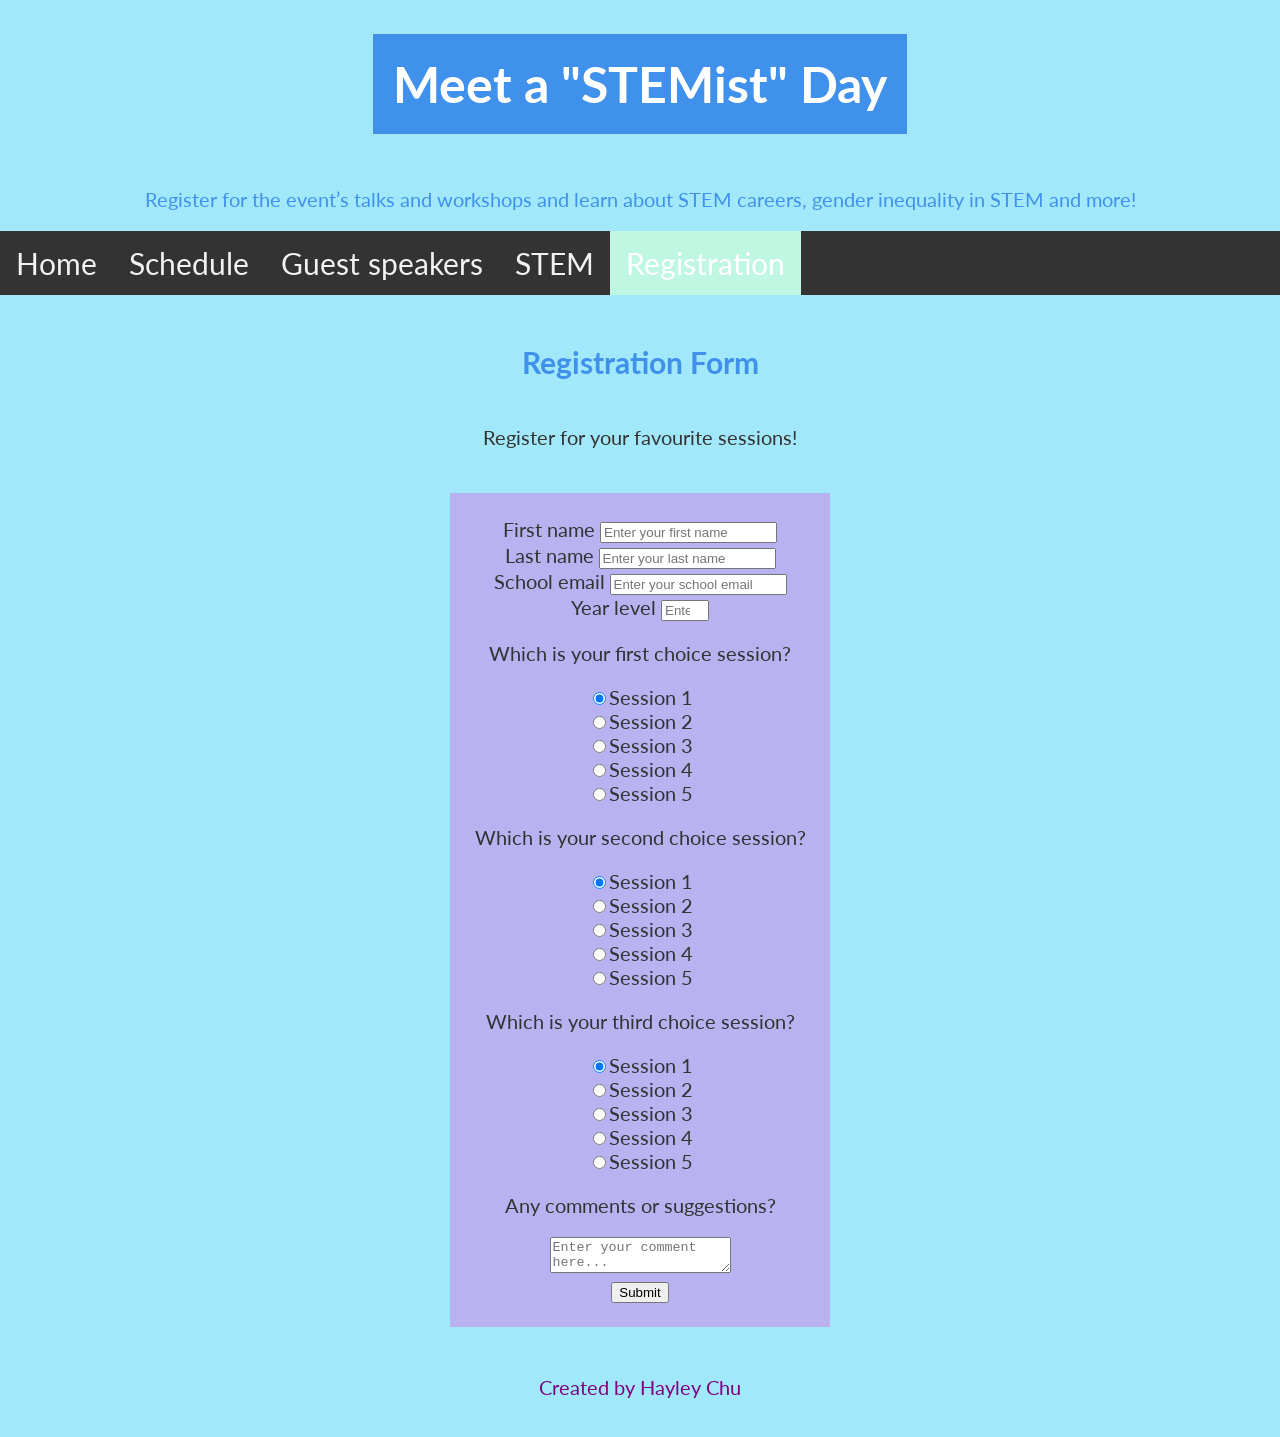
==== registration.html @ 4e9ccbab "Commit" ====
<!DOCTYPE html>
<html>

<head>
  <meta charset="UTF-8">
  <meta name="viewport" content="width=device-width, initial-scale=1.0">
  <link rel="stylesheet" type="text/css" href="registration.css">
<title>
  STEM website
</title>
</head>

<body>
<header>
<h1>
  Meet a "STEMist" Day
</h1>
</header>
<p>
  Register for the event’s talks and workshops and learn about STEM careers, gender inequality in STEM and more!
</p>

<div class="nav">
  <a href="homepage.html">Home</a>
  <a href="schedule.html">Schedule</a>
  <a href="speakers.html">Guest speakers</a>
  <a href="STEM.html">STEM</a>
  <a class="active" href="registration.html">Registration</a>
</div>
<br>
<div class="container">
  <header class="header">
    <h2 id="title" class="text-center">Registration Form</h2>
    <p id="description" class="description text-center">
      Register for your favourite sessions!
    </p>
  </header>
<br>

<div class="registration-form">
<br>
<div class="container register">
<div class="row">
<div class="col-md-12">
<div class="tab-pane fade show active text-align form-new" id="home" role="tabpanel" aria-labelledby="home-tab">
<div class="row register-form">
<div class="col-md-12">
    <form method="post" autocomplete="off" name="google-sheet">
        <div class="form-group">
            <label id="name-label" for="first name">First name</label>
            <input type="text" name="First name" class="form-control" placeholder="Enter your first name" value="" required=""/>
        </div>

        <div class="form-group">
            <label id="name-label" for="last name">Last name</label>
            <input type="text" name="Last name" class="form-control" placeholder="Enter your last name" value="" required=""/>
        </div>

        <div class="form-group">
            <label id="email-label" for="email">School email</label>
            <input type="text" name="School email" class="form-control" placeholder="Enter your school email" value="" required=""/>
        </div>

        <div class="form-group">
            <label id="number-label" for="number">Year level<span class="clue"></span></label>
            <input type="number" name="Year level" class="form-control" placeholder="Enter your year level" value="" min="5" max="13" required=""/>
        </div>

        <div class="form-group">
            <p>Which is your first choice session?</p>
            <label>
              <input
                name="First choice"
                value="Session 1"
                type="radio"
                class="input-radio"
                checked
              />Session 1</label
            ><br>
            <label>
              <input
                name="First choice"
                value="Session 2"
                type="radio"
                class="input-radio"
              />Session 2</label
            ><br> 
            <label>
              <input
                name="First choice"
                value="Session 3"
                type="radio"
                class="input-radio"
              />Session 3</label
            ><br> 
            <label>
              <input
                name="First choice"
                value="Session 4"
                type="radio"
                class="input-radio"
              />Session 4</label
            ><br>
            <label>
              <input
                name="First choice"
                value="Session 5"
                type="radio"
                class="input-radio"
              />Session 5</label
            ><br>                         
        </div>

        <div class="form-group">
            <p>Which is your second choice session?</p>
            <label>
              <input
                name="Second choice"
                value="Session 1"
                type="radio"
                class="input-radio"
                checked
              />Session 1</label
            ><br>
            <label>
              <input
                name="Second choice"
                value="Session 2"
                type="radio"
                class="input-radio"
              />Session 2</label
            ><br> 
            <label>
              <input
                name="Second choice"
                value="Session 3"
                type="radio"
                class="input-radio"
              />Session 3</label
            ><br> 
            <label>
              <input
                name="Second choice"
                value="Session 4"
                type="radio"
                class="input-radio"
              />Session 4</label
            ><br>
            <label>
              <input
                name="Second choice"
                value="Session 5"
                type="radio"
                class="input-radio"
              />Session 5</label
            ><br>                         
        </div>

        <div class="form-group">
            <p>Which is your third choice session?</p>
            <label>
              <input
                name="Third choice"
                value="Session 1"
                type="radio"
                class="input-radio"
                checked
              />Session 1</label
            ><br>
            <label>
              <input
                name="Third choice"
                value="Session 2"
                type="radio"
                class="input-radio"
              />Session 2</label
            ><br> 
            <label>
              <input
                name="Third choice"
                value="Session 3"
                type="radio"
                class="input-radio"
              />Session 3</label
            ><br> 
            <label>
              <input
                name="Third choice"
                value="Session 4"
                type="radio"
                class="input-radio"
              />Session 4</label
            ><br>
            <label>
              <input
                name="Third choice"
                value="Session 5"
                type="radio"
                class="input-radio"
              />Session 5</label
            ><br>                         
        </div>

        <div class="form-group">
            <p>Any comments or suggestions?</p>
            <textarea
                id="comments"
                class="input-textarea"
                name="Comments/suggestions"
                placeholder="Enter your comment here..."
            ></textarea>
        </div>  

        <div class="form-group">
            <input type="submit" name="Submit" class="submit-button" value="Submit" />
        </div>
        <br>
    </form>
</div>
</div>
</div>
</div>
</div>
</div>
</div>

</body>
<footer>
<br><br>
  Created by Hayley Chu
</footer>
<p></p>
</html>
  
<script>
    const scriptURL = 'https://script.google.com/macros/s/AKfycbxyWXRSrejn6n6-jSD-_Kf1cUDSo2FIOGW6hN6aXic9SSB2es2R66A3/exec'
    const form = document.forms['google-sheet']
  
    form.addEventListener('submit', e => {
      e.preventDefault()
      fetch(scriptURL, { method: 'POST', body: new FormData(form)})
        .then(response => alert("Thanks for registering!"))
        .catch(error => console.error('Error! Please try again.', error.message))
    })
</script>

<script src="https://maxcdn.bootstrapcdn.com/bootstrap/4.1.1/js/bootstrap.min.js"></script>
<script src="https://cdnjs.cloudflare.com/ajax/libs/jquery/3.2.1/jquery.min.js"></script>
</body>
</html>
---- registration.css ----
@import url('https://fonts.googleapis.com/css2?family=Lato&family=Libre+Franklin:ital,wght@0,100;0,400;0,700;1,100;1,400;1,700&family=Lora&display=swap');

body {
  color: rgb(64,145,236);
  background-color: rgb(161,232,250);
  font-size: 20px;
  text-align: center;
  margin: 0 auto;
  margin-bottom: 0;
  font-family: "Lato", sans-serif;
}

h1 {
  color: white;
  background-color: rgb(64,145,236);
  font-size: 50px;
  display: inline-block;
  padding: 20px;
  font-family: "Lato", sans-serif;
}

h2 {
  color: rgb(64,145,236);
  font-size: 30px;
  display: inline-block;
  font-family: "Lato", sans-serif;
}

p {
  font-size: 20px;
}

div {
  color:#333;
}

.navigate_website {
  font-size: 20px;
  color: gray;
}

.registration-form {
  background-color:rgb(184, 178, 241);
  margin: 0px 450px;
}
      
/* Add a black background color to the top navigation */
.nav {
  background-color: #333;
  overflow: hidden;
}
      
/* Style the links inside the navigation bar */
.nav a {
  float: left;
  color: #f2f2f2;
  text-align: center;
  padding: 14px 16px;
  text-decoration: none;
  font-size: 30px;
}
      
/* Change the color of links on hover */
.nav a:hover {
  background-color: #ddd;
  color: black;
}
      
/* Add mint green color to the active/current link */
.nav a.active {
  background-color: #BFF7E2;
  color: white;
}

footer {
  font-size: 20px;
  text-align: center;
  color: purple;
  margin-bottom: 0;
  height: 10vh;
  bottom: 0;
}
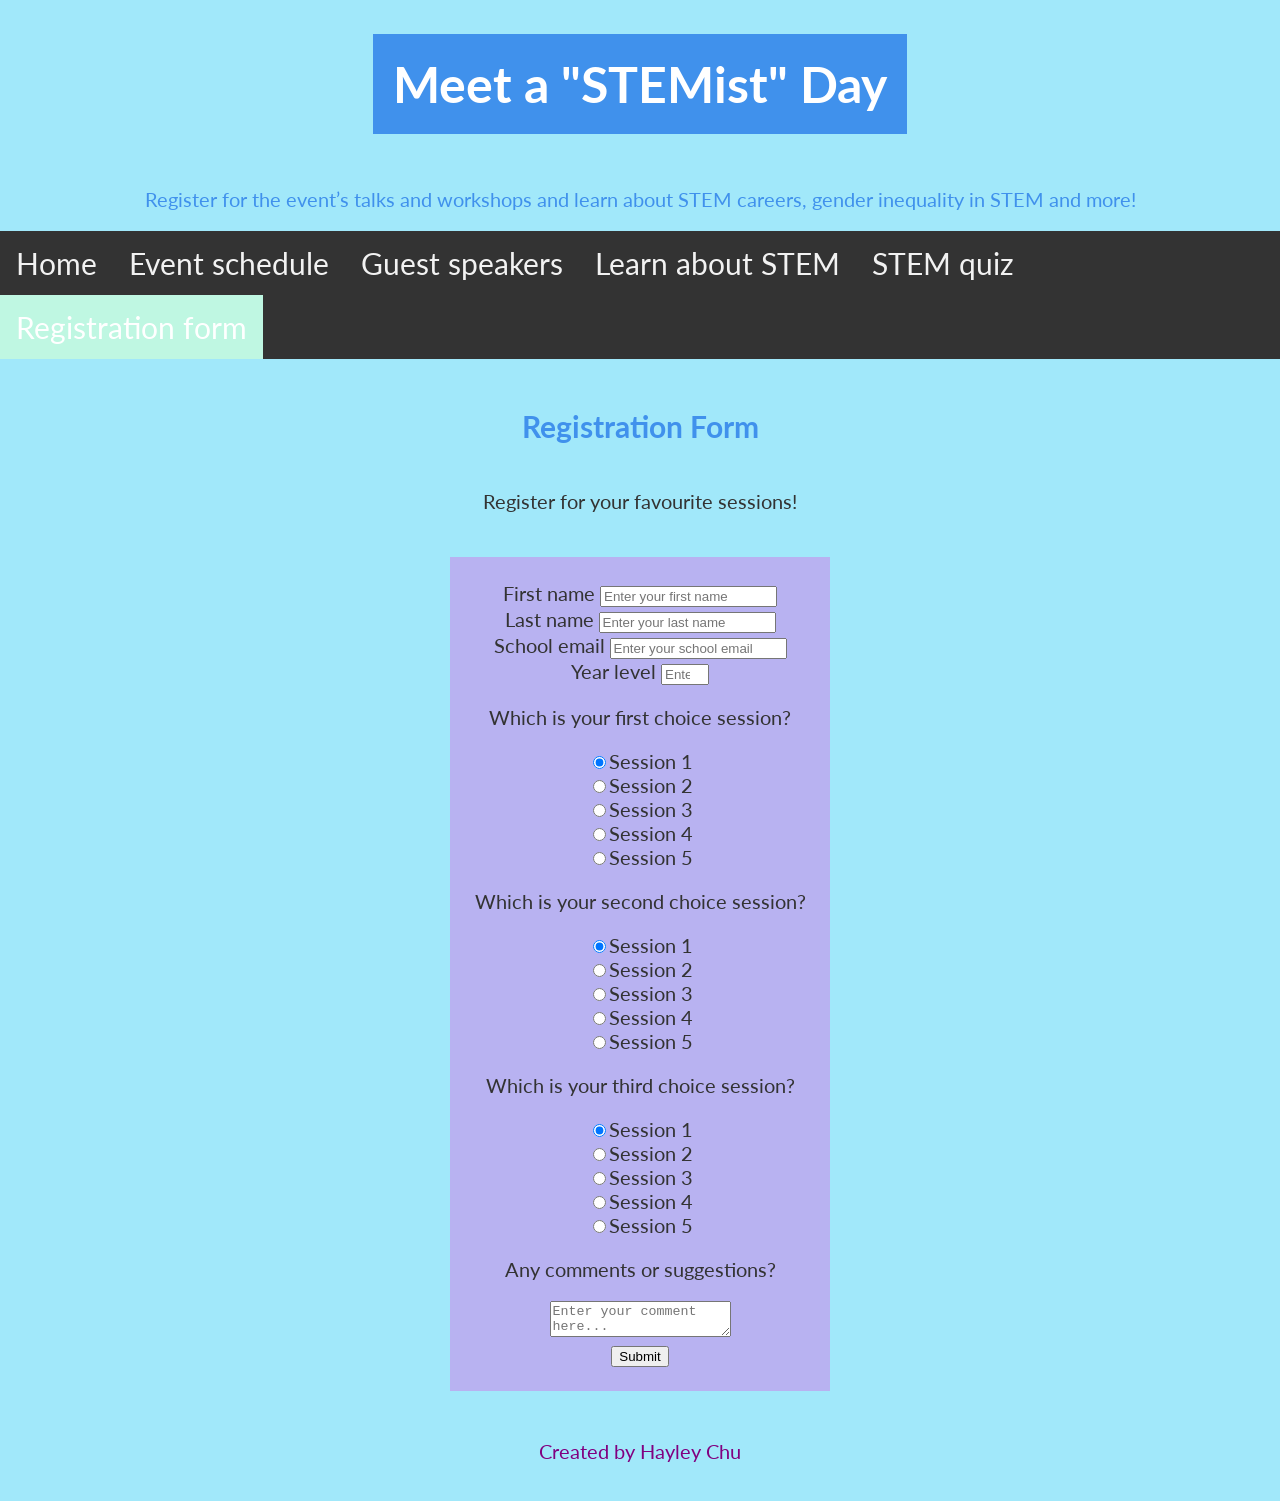
==== commit 52f67c39: "Commit" ====
--- a/registration.html
+++ b/registration.html
@@ -10,24 +10,29 @@
 </title>
 </head>
 
+
+<!--Header and navigation bar-->
+
 <body>
-<header>
-<h1>
-  Meet a "STEMist" Day
-</h1>
-</header>
-<p>
-  Register for the event’s talks and workshops and learn about STEM careers, gender inequality in STEM and more!
-</p>
-
-<div class="nav">
-  <a href="homepage.html">Home</a>
-  <a href="schedule.html">Schedule</a>
-  <a href="speakers.html">Guest speakers</a>
-  <a href="STEM.html">STEM</a>
-  <a class="active" href="registration.html">Registration</a>
-</div>
-<br>
+  <header>
+  <h1>
+    Meet a "STEMist" Day
+  </h1>
+  </header>
+  <p>
+    Register for the event’s talks and workshops and learn about STEM careers, 
+    gender inequality in STEM and more!
+  </p>
+  
+  <div class="nav">
+    <a href="homepage.html">Home</a>
+    <a href="schedule.html">Event schedule</a>
+    <a href="speakers.html">Guest speakers</a>
+    <a href="STEM.html">Learn about STEM</a>
+    <a href="quiz.html">STEM quiz</a>
+    <a class="active" href="registration.html">Registration form</a>
+  </div>
+  <br>
 <div class="container">
   <header class="header">
     <h2 id="title" class="text-center">Registration Form</h2>
@@ -36,6 +41,8 @@
     </p>
   </header>
 <br>
+
+<!--Registration form-->
 
 <div class="registration-form">
 <br>
@@ -223,6 +230,9 @@
 </div>
 </div>
 </div>
+
+
+<!--Footer-->
 
 </body>
 <footer>
